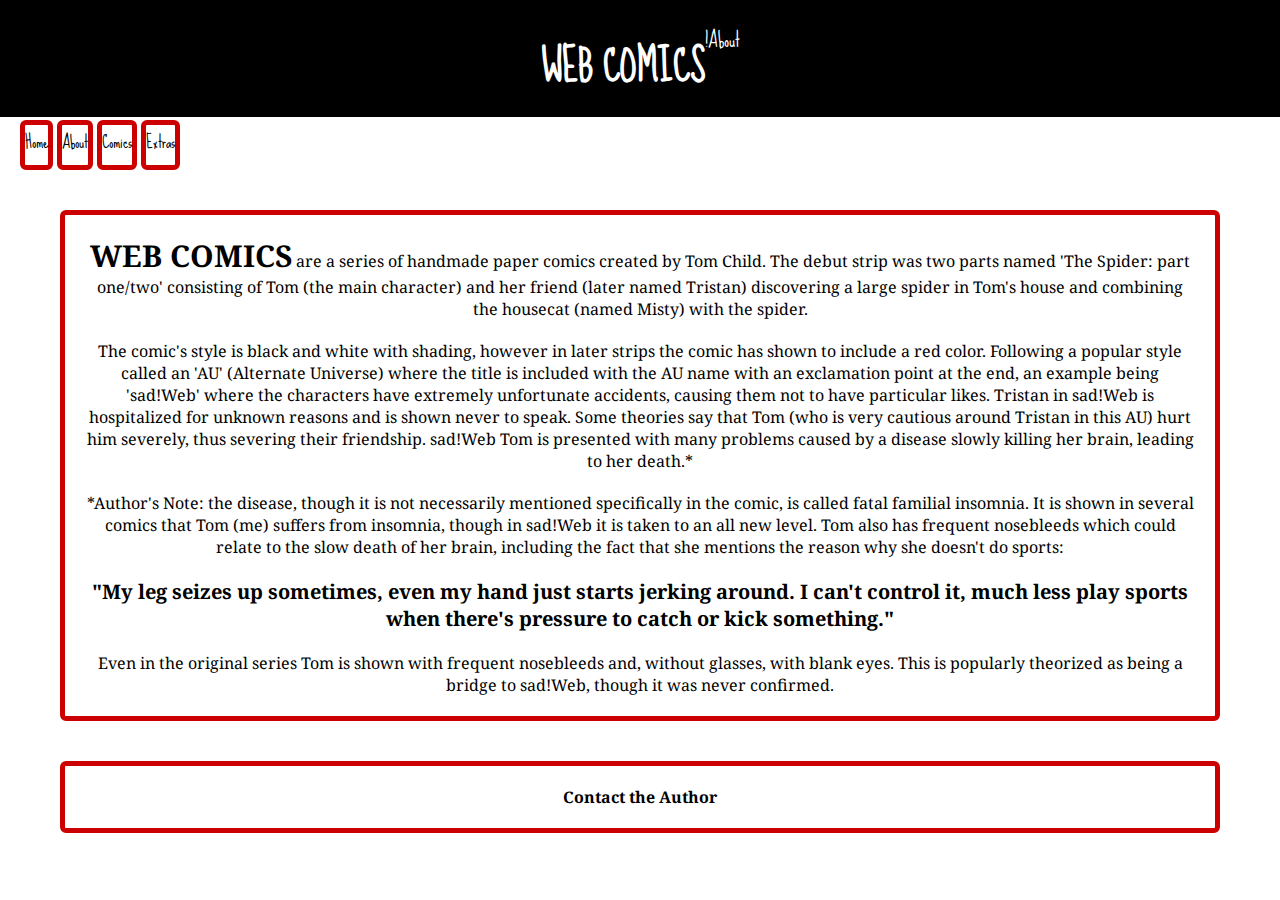
==== about.html @ c73f1a33 "Major Creation" ====
<!DOCTYPE html>
<html>
<head>
	<title>About</title>
	<link rel="stylesheet" type="text/css" href="style.css">
	<link href="https://fonts.googleapis.com/css?family=Sue+Ellen+Francisco" rel="stylesheet">
	<link href="https://fonts.googleapis.com/css?family=Droid+Serif" rel="stylesheet">
</head>
<body>
	<header>
		<h1>WEB COMICS</h1>
		<p>!About</p>
	</header>
	<div class="tab">
		<a href="index.html">Home</a>
	</div>
	<div class="tab">
		<a href="about.html">About</a>
	</div>
	<div class="tab">
		<a href="comics.html">Comics</a>
	</div>
	<div class="tab">
		<a href="extras.html">Extras</a>
	</div>
	<div id="new">
		<p><span class="spec">WEB COMICS</span> are a series of handmade paper comics created by Tom Child. The debut strip was two parts named 'The Spider: part one/two' consisting of Tom (the main character) and her friend (later named Tristan) discovering a large spider in Tom's house and combining the housecat (named Misty) with the spider.</p>
		<p>The comic's style is black and white with shading, however in later strips the comic has shown to include a red color. Following a popular style called an 'AU' (Alternate Universe) where the title is included with the AU name with an exclamation point at the end, an example being 'sad!Web' where the characters have extremely unfortunate accidents, causing them not to have particular likes. Tristan in sad!Web is hospitalized for unknown reasons and is shown never to speak. Some theories say that Tom (who is very cautious around Tristan in this AU) hurt him severely, thus severing their friendship. sad!Web Tom is presented with many problems caused by a disease slowly killing her brain, leading to her death.* </p>
		<p>*Author's Note: the disease, though it is not necessarily mentioned specifically in the comic, is called fatal familial insomnia. It is shown in several comics that Tom (me) suffers from insomnia, though in sad!Web it is taken to an all new level. Tom also has frequent nosebleeds which could relate to the slow death of her brain, including the fact that she mentions the reason why she doesn't do sports: 
		<p id="quote">"My leg seizes up sometimes, even my hand just starts jerking around. I can't control it, much less play sports when there's pressure to catch or kick something."</p>
		<p>Even in the original series Tom is shown with frequent nosebleeds and, without glasses, with blank eyes. This is popularly theorized as being a bridge to sad!Web, though it was never confirmed.</p>
	</div>
	<div id="new">
		<p><b>Contact the Author</b></p>
	</div>
</body>
</html>
---- style.css ----
body {
	background-color: white;
	margin-bottom: 40px;
	margin-top: 120px;
	margin-right: 20px;
	margin-left: 20px;
}
header {
	top: 0px;
	left: 0px;
	margin-top: 0px;
	width: 100%;
	height: 13%;
	text-align: center;
	background-color: black;
	color: white;
	font-family: 'Sue Ellen Francisco', cursive;
	position: fixed;
	display: inline-flex;
	justify-content: center;
}
header h1 {
	font-size: 40px;
}
header p {
	font-size: 20px;
	font-family: 'Sue Ellen Francisco', cursive;
}
div {
	border: 5px solid #cc0000;
	border-radius: 6px;
}
div p {
	margin: 20px;
}
p {
	font-family: 'Droid Serif', serif;
}
a {
	text-decoration: none;
	color: black;
	font-family: 'Sue Ellen Francisco', cursive;
}
.tab {
	height: 40px;
	display: inline-flex;
	justify-content: space-around;
	align-content: center;
	flex-wrap: nowrap;
	flex-direction: row;
}
.tab a {
	font-size: 17px;
	text-align: center;
}
.spec {
	font-size: 30px;
	font-weight: bold;
}
.small {
	height: 300px;
	width: 150px;
}
.inline {
	margin-top: 20px;
	display: inline-flex;
}
.caption {
	display: flex;
	flex-wrap: wrap;
	text-align: left;
}
#quote {
	text-align: center;
	font-size: 20px;
	font-weight: bold;
}
#new {	
	margin: 40px;
}
#new p {
	text-align: center;
}
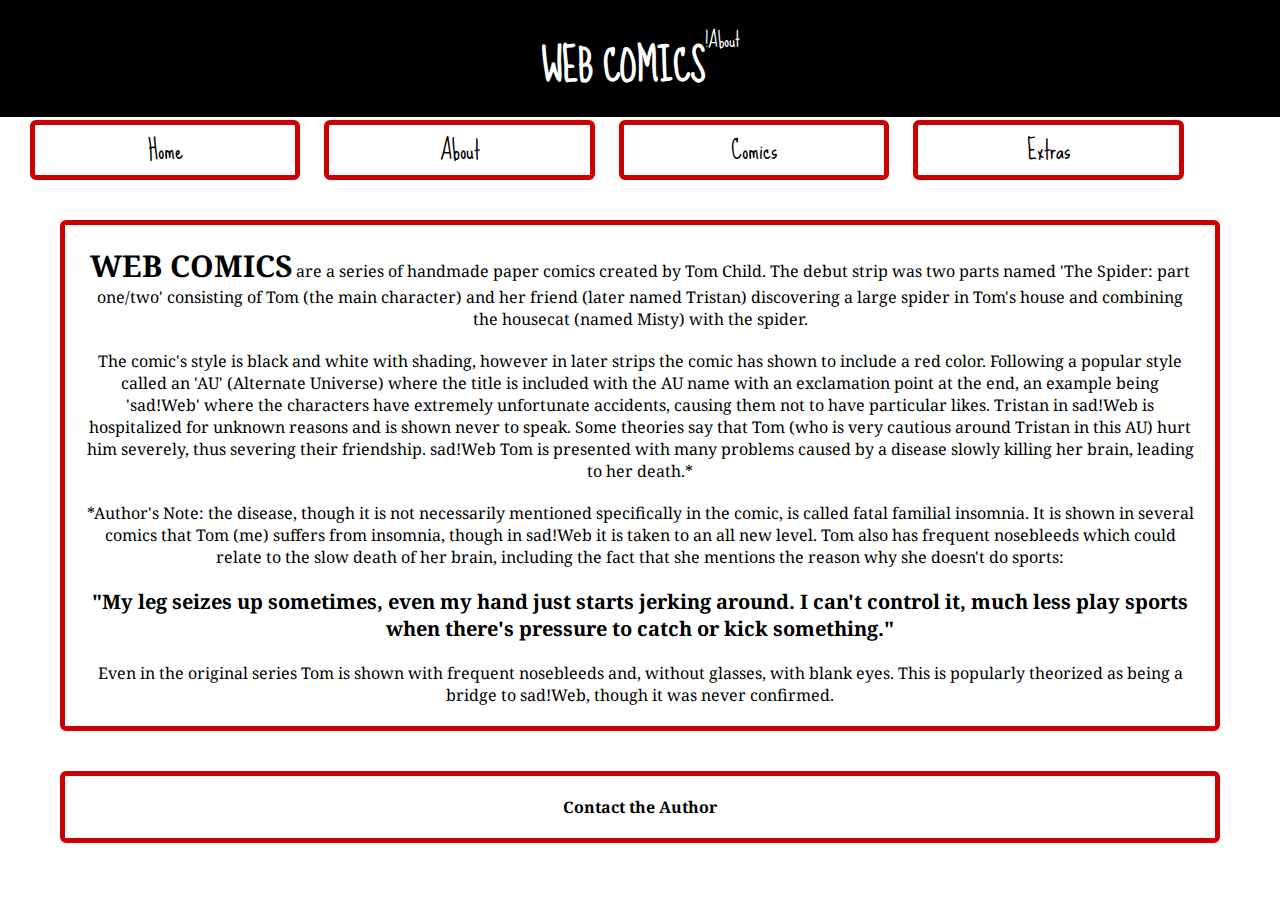
==== commit 2196cc78: "Images and Effects" ====
--- a/about.html
+++ b/about.html
@@ -3,6 +3,7 @@
 <head>
 	<title>About</title>
 	<link rel="stylesheet" type="text/css" href="style.css">
+	<link rel="icon" href="logo.jpg">
 	<link href="https://fonts.googleapis.com/css?family=Sue+Ellen+Francisco" rel="stylesheet">
 	<link href="https://fonts.googleapis.com/css?family=Droid+Serif" rel="stylesheet">
 </head>
--- a/style.css
+++ b/style.css
@@ -33,6 +33,9 @@
 div p {
 	margin: 20px;
 }
+img {
+	transition: all 0.3s ease;
+}
 p {
 	font-family: 'Droid Serif', serif;
 }
@@ -41,16 +44,23 @@
 	color: black;
 	font-family: 'Sue Ellen Francisco', cursive;
 }
+a:hover {
+	color: #cc0000;
+}
+a:visited {
+	color: #600080;
+}
 .tab {
-	height: 40px;
+	width: 21%;
+	margin-right: 10px;
+	margin-left: 10px;
 	display: inline-flex;
 	justify-content: space-around;
-	align-content: center;
 	flex-wrap: nowrap;
 	flex-direction: row;
 }
 .tab a {
-	font-size: 17px;
+	font-size: 25px;
 	text-align: center;
 }
 .spec {
@@ -70,6 +80,12 @@
 	flex-wrap: wrap;
 	text-align: left;
 }
+#new img {
+	height: 100%;
+	width: 100%;
+	display: flex;
+	align-items: center;
+}
 #quote {
 	text-align: center;
 	font-size: 20px;
@@ -80,4 +96,9 @@
 }
 #new p {
 	text-align: center;
+}
+#grow:hover {
+	-webkit-transform: scale(1.1);
+    -ms-transform: scale(1.1);
+    transform: scale(1.1);
 }